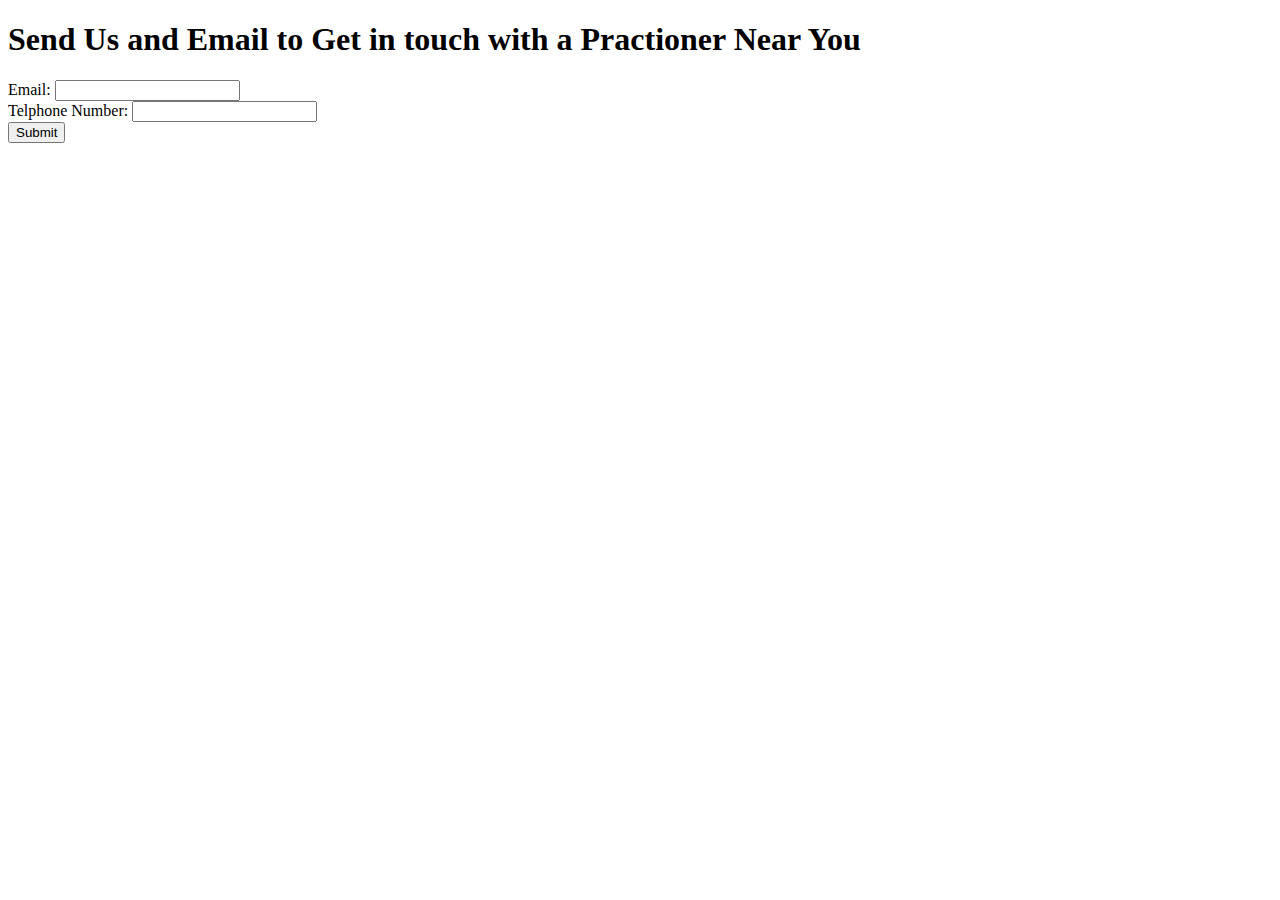
==== contact.html @ f6fabef7 "Added forms and pages to my 2.5 hw" ====
<!DOCTYPE html>
<html>
<head>
	<title>Contact Page</title>
</head>
<body>
<p> <h1> Send Us and Email to Get in touch with a Practioner Near You</h1> </p>

<form action="input" method="post">
  <div>
    <label>Email:</label>
    <input type="email" name="email">
   </div>
   <div>
    <label>Telphone Number:</label>
    <input type="tel" name="telephone"
  </div>
  <div>
  </div>
  <button type="submit">Submit</button>
   </div>
</form>
</body>
</html>
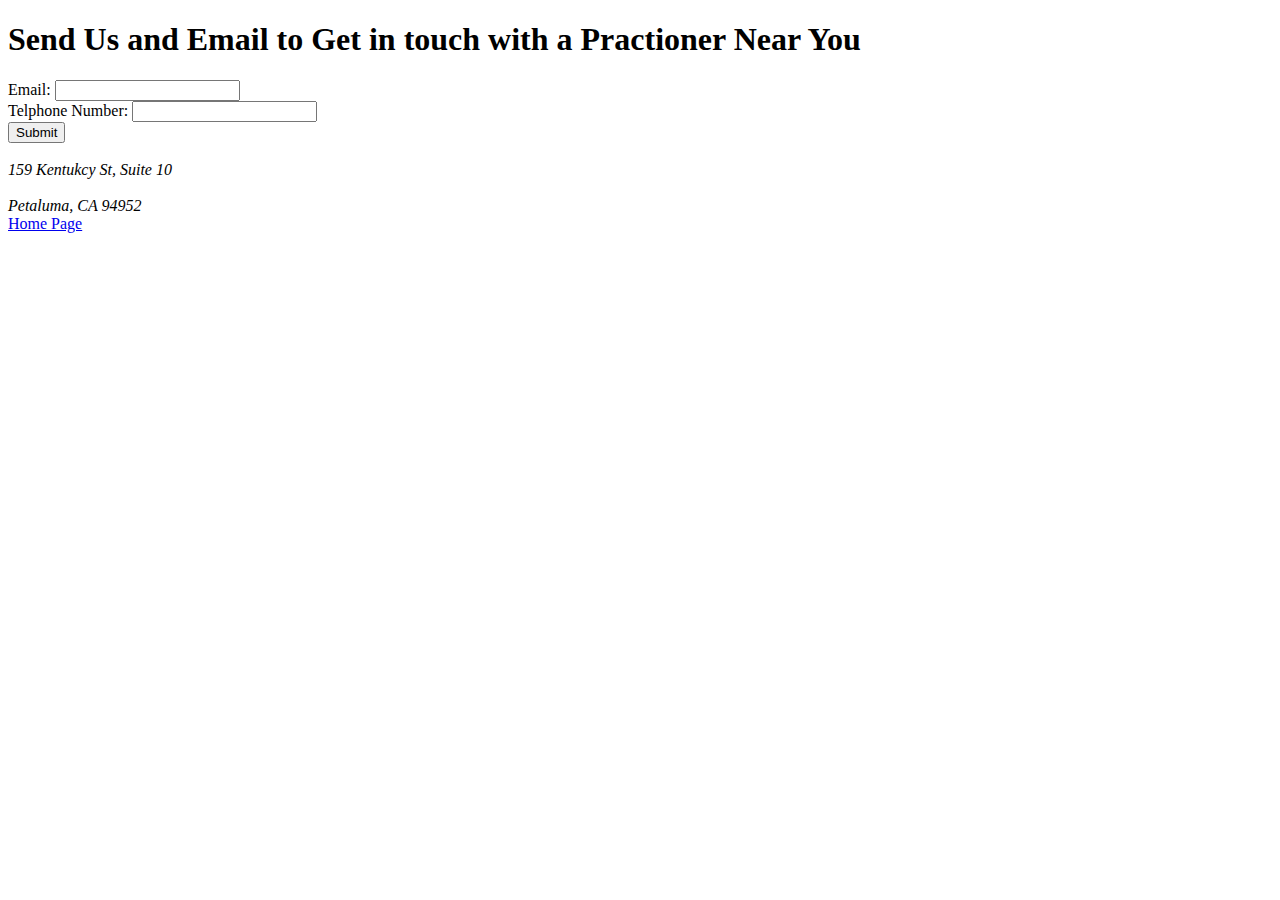
==== commit a475c28b: "added navigation tags to the code" ====
--- a/contact.html
+++ b/contact.html
@@ -5,20 +5,26 @@
 </head>
 <body>
 <p> <h1> Send Us and Email to Get in touch with a Practioner Near You</h1> </p>
-
-<form action="input" method="post">
+<form action="htt;s//httphin.org/post" method="post">
   <div>
     <label>Email:</label>
     <input type="email" name="email">
    </div>
    <div>
     <label>Telphone Number:</label>
-    <input type="tel" name="telephone"
+    <input type="tel" name="telephone">
   </div>
   <div>
-  </div>
   <button type="submit">Submit</button>
    </div>
+  
 </form>
+
+<address> <br> 159 Kentukcy St, Suite 10 <br>
+		 <br> Petaluma, CA 94952 <br>
+</address>
+<div>
+	<footer> <buton> <a href="index.html"> Home Page <a> </button> </footer>
+</div>
 </body>
 </html>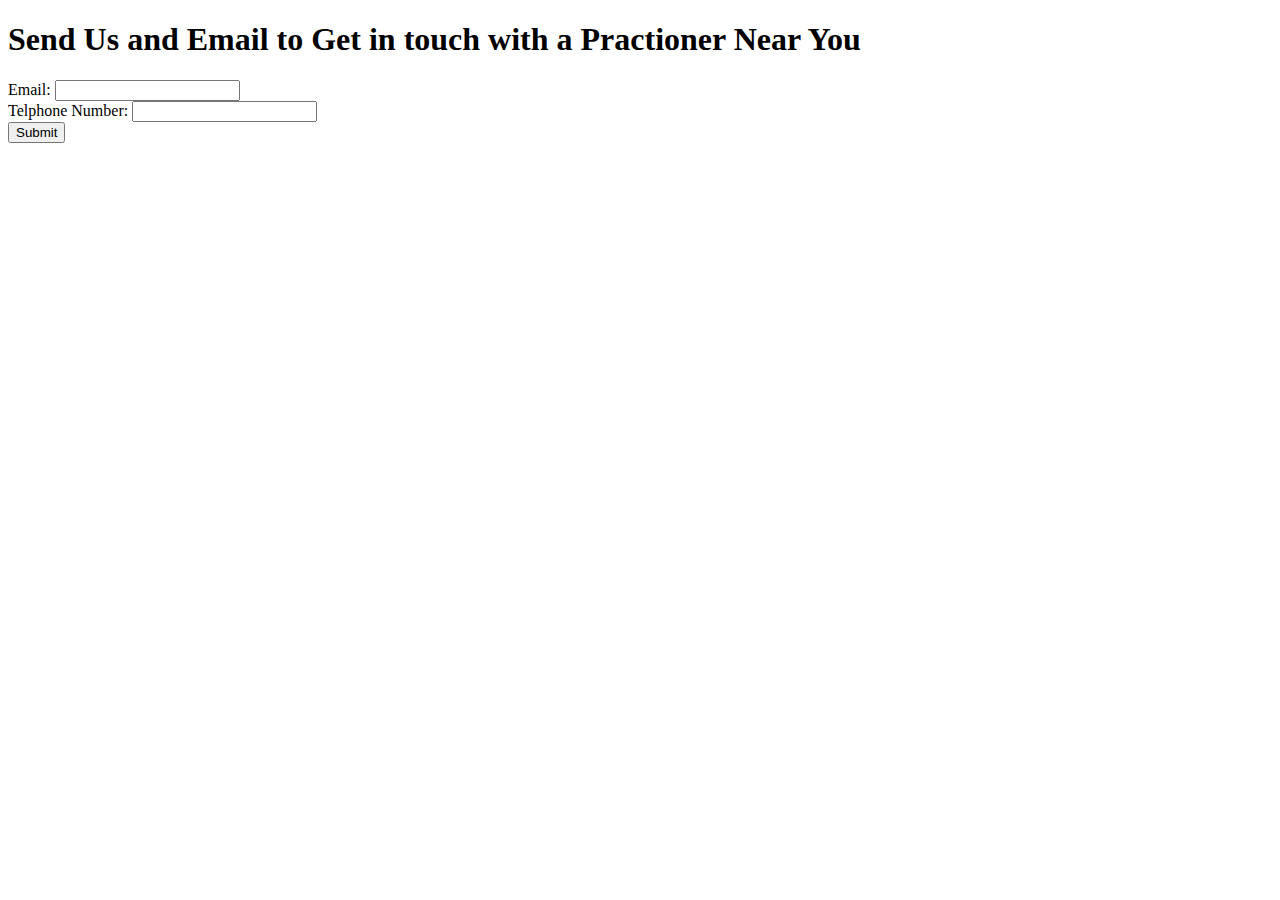
==== commit 094e8738: "Merge pull request #1 from laurengordonfahn/workbranch" ====
--- a/contact.html
+++ b/contact.html
@@ -5,26 +5,20 @@
 </head>
 <body>
 <p> <h1> Send Us and Email to Get in touch with a Practioner Near You</h1> </p>
-<form action="htt;s//httphin.org/post" method="post">
+
+<form action="input" method="post">
   <div>
     <label>Email:</label>
     <input type="email" name="email">
    </div>
    <div>
     <label>Telphone Number:</label>
-    <input type="tel" name="telephone">
+    <input type="tel" name="telephone"
   </div>
   <div>
+  </div>
   <button type="submit">Submit</button>
    </div>
-  
 </form>
-
-<address> <br> 159 Kentukcy St, Suite 10 <br>
-		 <br> Petaluma, CA 94952 <br>
-</address>
-<div>
-	<footer> <buton> <a href="index.html"> Home Page <a> </button> </footer>
-</div>
 </body>
 </html>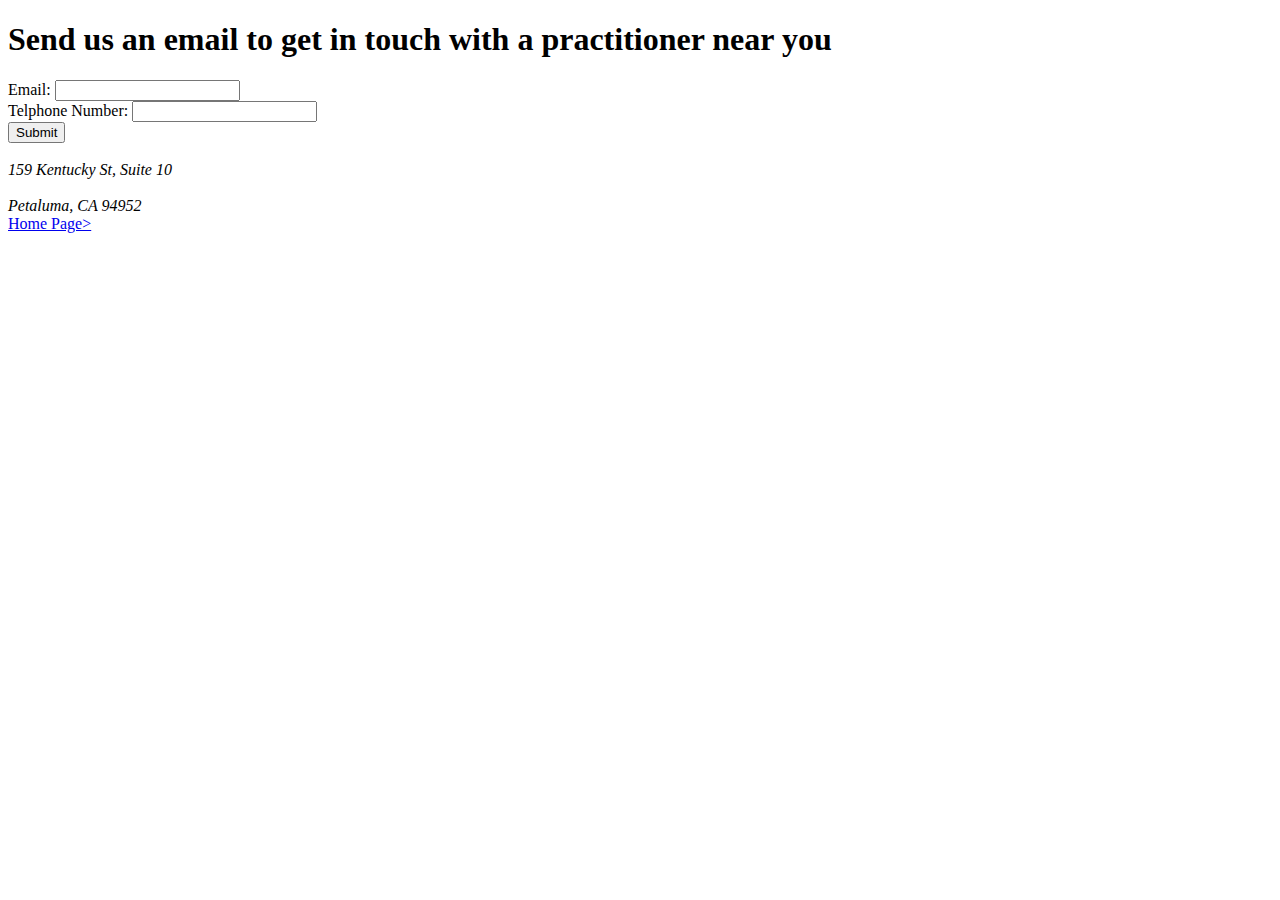
==== commit 2e5e31e1: "I added a sucess page for the contact button and cleaned up some code errors. Still not able to figu" ====
--- a/contact.html
+++ b/contact.html
@@ -3,22 +3,32 @@
 <head>
 	<title>Contact Page</title>
 </head>
+
 <body>
-<p> <h1> Send Us and Email to Get in touch with a Practioner Near You</h1> </p>
+<div>
+	<h1> Send us an email to get in touch with a practitioner near you </h1> 
+</div>
 
-<form action="input" method="post">
+<form action="success.html" method="post">
   <div>
     <label>Email:</label>
     <input type="email" name="email">
    </div>
    <div>
     <label>Telphone Number:</label>
-    <input type="tel" name="telephone"
+    <input type="tel" name="telephone">
   </div>
   <div>
-  </div>
-  <button type="submit">Submit</button>
+  <button type="submit">Submit</button> 
    </div>
 </form>
+
+<address> <br> 159 Kentucky St, Suite 10 <br>
+		 <br> Petaluma, CA 94952 <br>
+</address>
+<div>
+	<footer> <nav> <a href="index.html"> Home Page> </a> </nav> </footer>
+</div>
+
 </body>
 </html>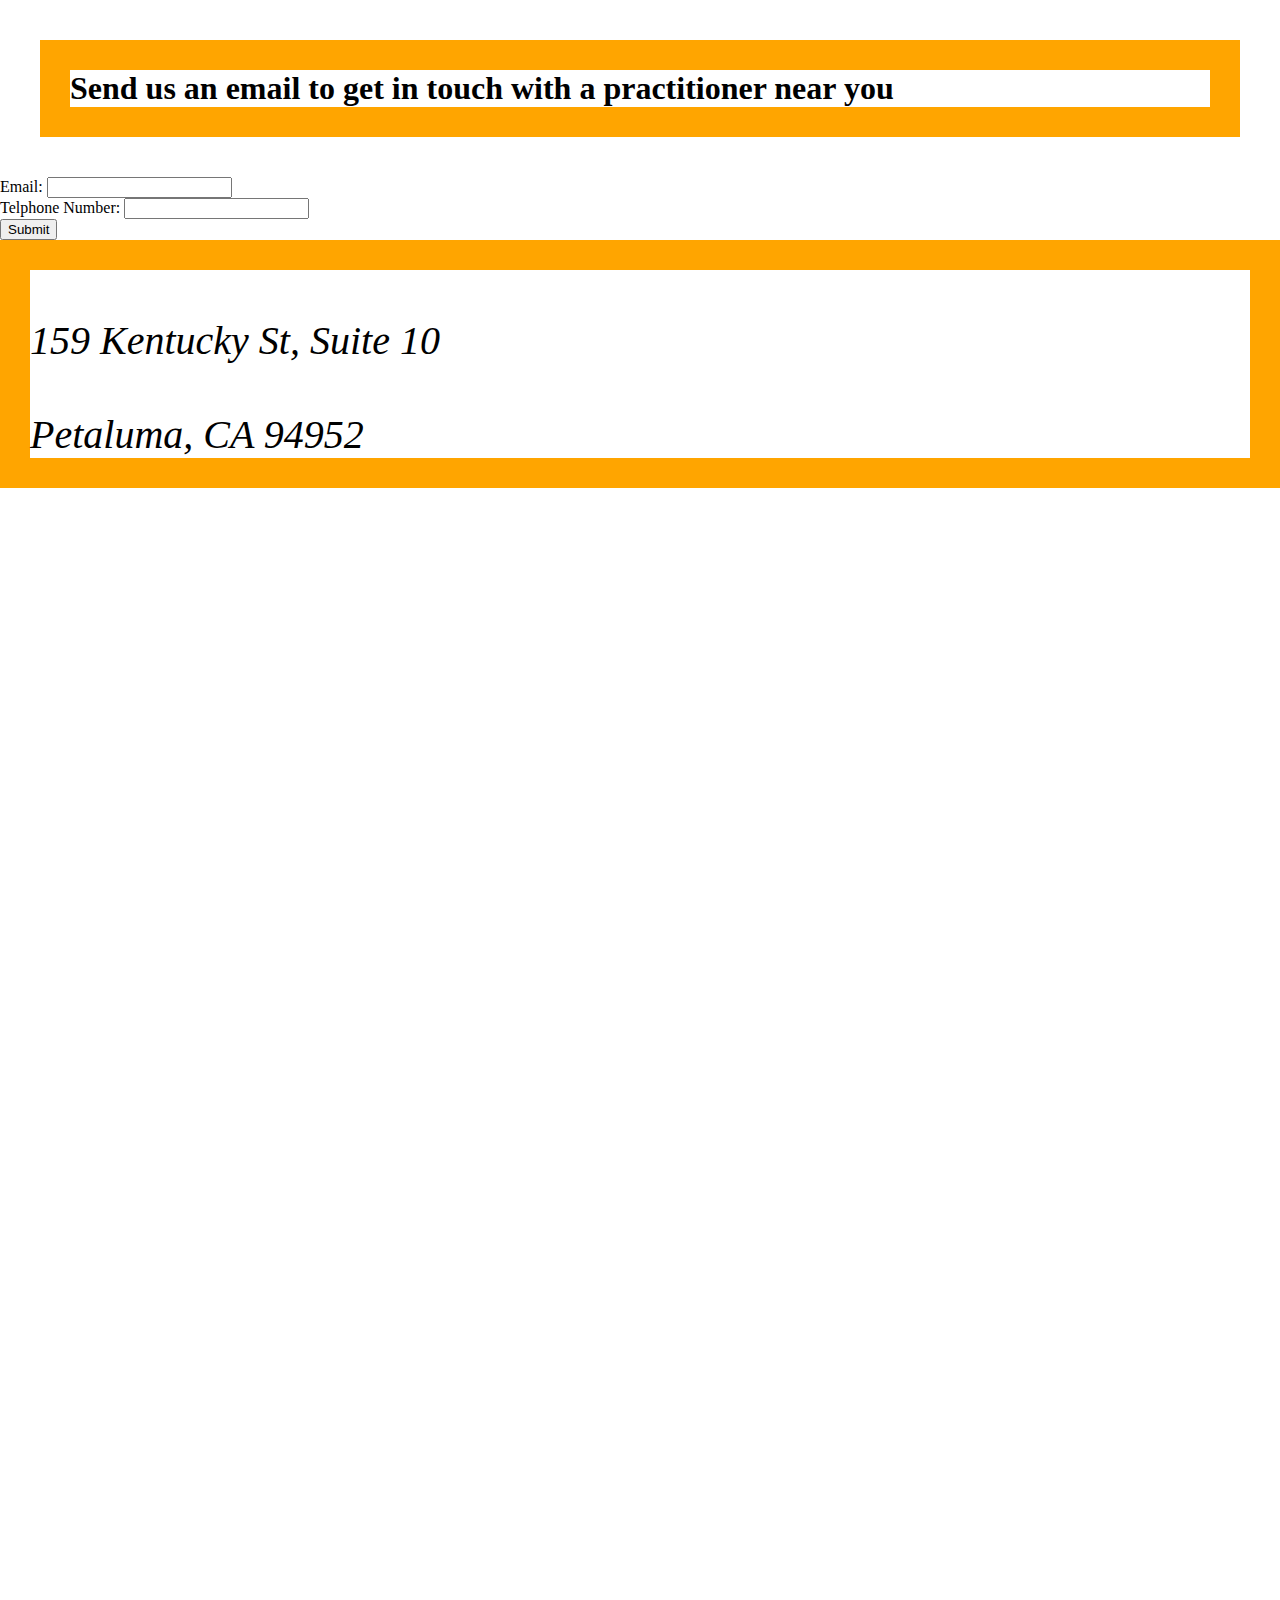
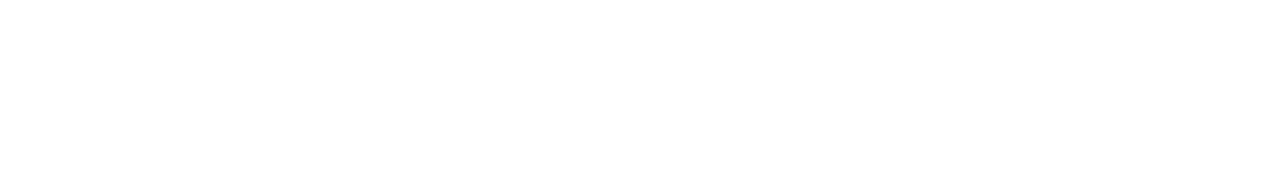
==== commit 94cba282: "nearly complted homework working through simple two questions shown in inbody notes" ====
--- a/contact.html
+++ b/contact.html
@@ -1,12 +1,13 @@
 <!DOCTYPE html>
 <html>
 <head>
+  <link href="style.css" rel="stylesheet"/>
 	<title>Contact Page</title>
 </head>
 
 <body>
 <div>
-	<h1> Send us an email to get in touch with a practitioner near you </h1> 
+	<h1 class="bold_border"> Send us an email to get in touch with a practitioner near you </h1> 
 </div>
 
 <form action="success.html" method="post">
@@ -23,7 +24,7 @@
    </div>
 </form>
 
-<address> <br> 159 Kentucky St, Suite 10 <br>
+<address id="number" class="bold_border"> <br> 159 Kentucky St, Suite 10 <br>
 		 <br> Petaluma, CA 94952 <br>
 </address>
 <div>
--- a/style.css
+++ b/style.css
@@ -0,0 +1,73 @@
+/* header should be red, have a boder and padding*/
+header { 
+	color: red;
+	border: medium solid orange;
+	/* check this code out and see what is wrong
+	border-width: 1px; 
+	border-color: solid orange;
+	*/
+	padding: 10px;
+
+}
+
+/* h1 should have a margin*/
+h1 {
+	 margin: 40px;
+}
+
+
+.bold_border {
+	border: solid orange 30px;
+}
+
+/* footer should be centered*/
+	body {
+	margin: 0;
+	padding: 0;
+}
+
+/*I don't feel this worked visually but it checks out*/
+@media screen and (max-width: 480px){
+
+	 body {
+		width: 20%;
+
+	}
+		
+}
+
+footer {
+	 margin: auto;
+	 width: 100%;
+	 position: relative;
+	 left: 50%;
+	 padding: 50%;
+}
+
+/*paragraph should have a background image and a border*/
+p { 
+	
+	border: medium solid orange;
+	padding: 10px;
+	/*This element not working need help*/
+	background-image: src="logo.jpg";
+	background-image opacity: 0.2;
+	font-family: sans-serif;
+	
+}
+
+#number {
+	font-size: 40px;
+}
+
+a:link {
+	color: pink;
+	background: white;
+}
+
+a:visited { 
+	color: green;
+	background: white;
+}
+
+
